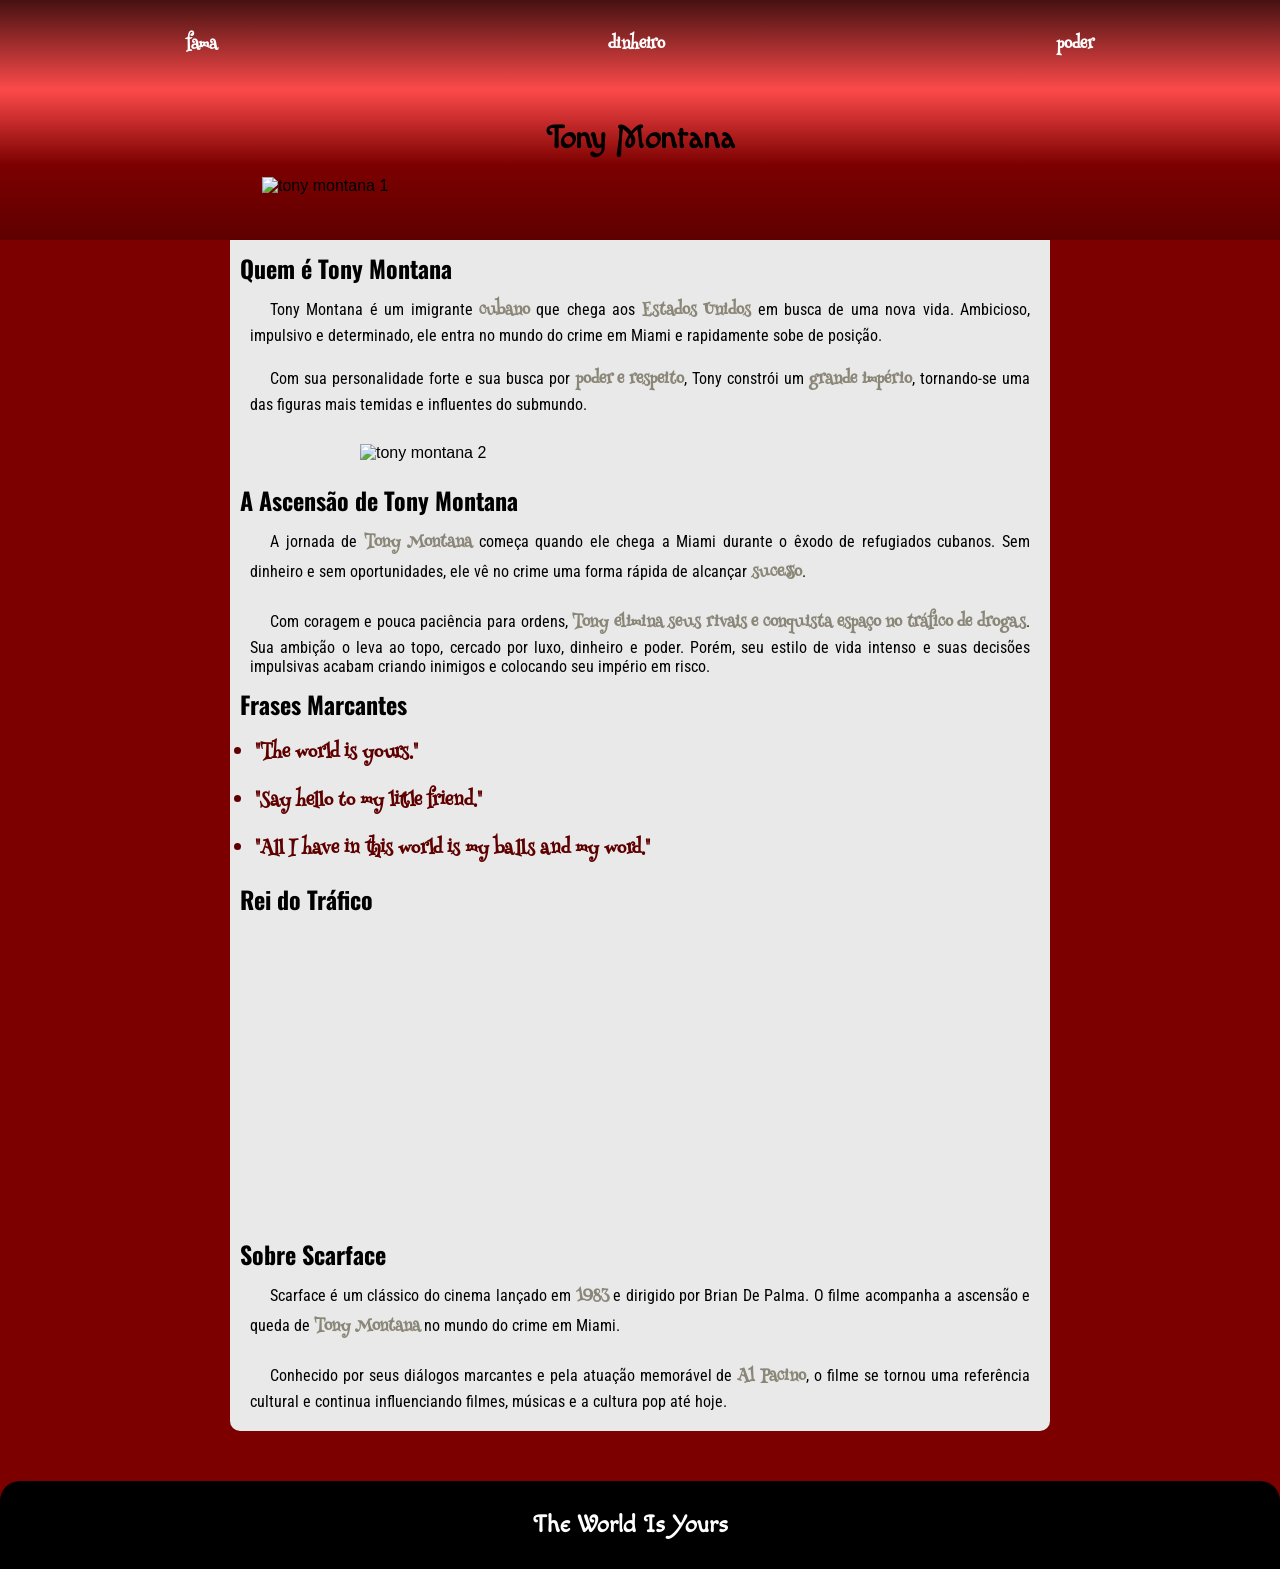
==== conteudo/index.html @ d596cbfe "Initial commit" ====
<!DOCTYPE html>
<html lang="pt-br">
<head>
    <meta charset="UTF-8">
    <meta name="viewport" content="width=device-width, initial-scale=1.0">
    <title>tony montana</title>
    <link rel="shortcut icon" href="imagens/favicon.ico" type="image/x-icon">
    <link rel="stylesheet" href="style.css">
</head>
<body>

    <strong>
        <nav>
            <a href="#">fama</a>
            <a href="#">dinheiro</a>
            <a href="#">poder</a>
        </nav>
    </strong>

    <header>
        <h1>Tony Montana</h1>

        <img src="imagens/imagem 1.jpg" alt="tony montana 1">
    </header>

    <main>
        <article>
            <h2>Quem é Tony Montana</h2>

            <p>Tony Montana é um imigrante <strong>cubano</strong> que chega aos <strong>Estados Unidos</strong> em busca de uma nova vida. Ambicioso, impulsivo e determinado, ele entra no mundo do crime em Miami e rapidamente sobe de posição.</p>

            <p>Com sua personalidade forte e sua busca por <strong>poder e respeito</strong>, Tony constrói um<strong> grande império</strong>, tornando-se uma das figuras mais temidas e influentes do submundo.</p>

            <img src="imagens/imagem 2.jpg" alt="tony montana 2">

            <h2>A Ascensão de Tony Montana</h2>

            <p>A jornada de <strong>Tony Montana</strong> começa quando ele chega a Miami durante o êxodo de refugiados cubanos. Sem dinheiro e sem oportunidades, ele vê no crime uma forma rápida de alcançar <strong>sucesso</strong>.</p>

            <p>Com coragem e pouca paciência para ordens,<strong> Tony elimina seus rivais e conquista espaço no tráfico de drogas</strong>. Sua ambição o leva ao topo, cercado por luxo, dinheiro e poder. Porém, seu estilo de vida intenso e suas decisões impulsivas acabam criando inimigos e colocando seu império em risco.</p>

            <h2>Frases Marcantes</h2>

            <aside>
                <ul>
                    <strong>
                        <li>
                            <abbr title="“O mundo é seu.”">"The world is yours."</abbr>
                        </li>
                        <li>
                            <abbr title="“Diga olá para o meu amiguinho.”">"Say hello to my little friend."</abbr>
                        </li>
                        <li>
                            <abbr title="“Tudo que eu tenho neste mundo é minha coragem e minha palavra.”">"All I have in this world is my balls and my word."</abbr>
                        </li>
                    </strong>
                </ul>

                <h2>Rei do Tráfico</h2>

               <iframe width="560" height="315" src="https://www.youtube.com/embed/ovOp9-i0KkY?si=w8VVJI-bU6DcLcdk" title="YouTube video player" frameborder="0" allow="accelerometer; autoplay; clipboard-write; encrypted-media; gyroscope; picture-in-picture; web-share" referrerpolicy="strict-origin-when-cross-origin" allowfullscreen></iframe>

                <h2>Sobre Scarface</h2>

                <p>Scarface é um clássico do cinema lançado em <strong>1983</strong> e dirigido por Brian De Palma. O filme acompanha a ascensão e queda de <strong>Tony Montana</strong> no mundo do crime em Miami.</p>

                <p>Conhecido por seus diálogos marcantes e pela atuação memorável de <strong>Al Pacino</strong>, o filme se tornou uma referência cultural e continua influenciando filmes, músicas e a cultura pop até hoje.</p>
            
            </aside>
            
        </article>
        
    </main>

    <footer>

    <h2>The World Is Yours<h2>

    <p class="escondido">A frase representa a ambição e o sonho de conquistar tudo. Para Tony Montana, ela simboliza que qualquer pessoa pode alcançar riqueza, poder e sucesso se tiver coragem e determinação. No filme Scarface, a frase mostra o desejo de Tony de dominar o mundo ao seu redor e construir seu próprio império.</p>

    </footer>
</body>
</html>
---- conteudo/style.css ----
@charset "UTF-8";


@import url('https://fonts.googleapis.com/css2?family=Archivo+Black&family=Macondo+Swash+Caps&display=swap');

@import url('https://fonts.googleapis.com/css2?family=Roboto+Condensed:ital,wght@0,100..900;1,100..900&display=swap');

@import url('https://fonts.googleapis.com/css2?family=Oswald:wght@200..700&display=swap');

@import url('https://fonts.googleapis.com/css2?family=Henny+Penny&display=swap');

:root {
    --cor1:#592533;
    --cor2:#0B1426;
    --cor3:#fc4a4a;
    --cor4:#7c0000;
    --cor5:#5f0000;  

    --font-titulos: "Macondo Swash Caps", cursive;
    --font-sub-titulos: "Oswald", sans-serif;
    --font-texto: "Roboto Condensed", cursive;
    --font-link-negrito: "Henny Penny", system-ui;
}

* {
    margin: 0%;
    padding: 0%;
}

strong {
    color: #8b8778;
    font-family: var(--font-link-negrito);
}

h1 {
    font-family: var(--font-titulos);
}

h2 {
    font-family: var(--font-sub-titulos);
}

p {
    font-family: var(--font-texto);
    font-size: bold;
    font-weight: 400px;
}

body {
    
    font-family: Arial, Helvetica, sans-serif;
    background-color: var(--cor4);
}

header  {
    background-image: linear-gradient(to bottom,var(--cor3),var(--cor4),var(--cor5));
    padding: 10px;
    margin: auto;
}

header h1 {
    text-align: center;
    padding-top: 20px;
    padding-bottom: 20px;
}

header  img {
    width: 60%;
    display: block;
    padding-bottom: 35px;
    margin: auto;
}



nav {
    font-family: var(--font-link-negrito);
    display: flex;
    justify-content: center;
    gap: 40px;
    background-image: linear-gradient(to bottom, rgb(70, 17, 17), var(--cor3));
    padding: 10px;
    box-shadow: 2px 3px 8px rgba(0, 0, 0, 0.548);
}

nav > a {
    color: white;
    text-decoration: none;
    padding: 20px;
    margin: auto;
    
}

nav > a:hover {
    color: var(--cor2);
    transition-duration: 0.5s;
    text-decoration: underline;
}

main {
    min-width: 300px;
    max-width: 800px;
    background-color: rgb(233, 233, 233);
    margin: auto;
    margin-bottom: 50px;
    padding: 10px;
    border-bottom-left-radius: 10px;
    border-bottom-right-radius: 10px;
}

main img {
   width: 70%;
    display: block;
    padding: 20px 0px;
    margin: auto;
}



main p {
    padding: 10px;
    text-align: justify;
    text-indent: 20px;
}

ul li {
    color: var(--cor5);
    font-size: 18px;
    padding: 0px;
    margin: 15px;
    text-decoration: none;
}

abbr {
    text-decoration: none;
}

abbr:hover {
    background-color: #0B1426;
    color: white;
    transition-duration: 1s;
}

footer {
    background-color: black;
    color: white;
    text-align: center;
    padding: 30px;
    border-top-left-radius: 20px;
    border-top-right-radius: 20px;
}

footer h2 {
    font-family: var(--font-titulos);
    padding: 10px;
    display: block;
    text-align: left;
    display:inline
}

.escondido {
    background-color:white;
    color:#8b8778;
    font-family: var(--font-link-negrito);
    font-size: 15px;
    padding: 10px;
    border-radius: 30px;
}

.escondido {
    display: none;
}

footer:hover .escondido {
    display: block;
}
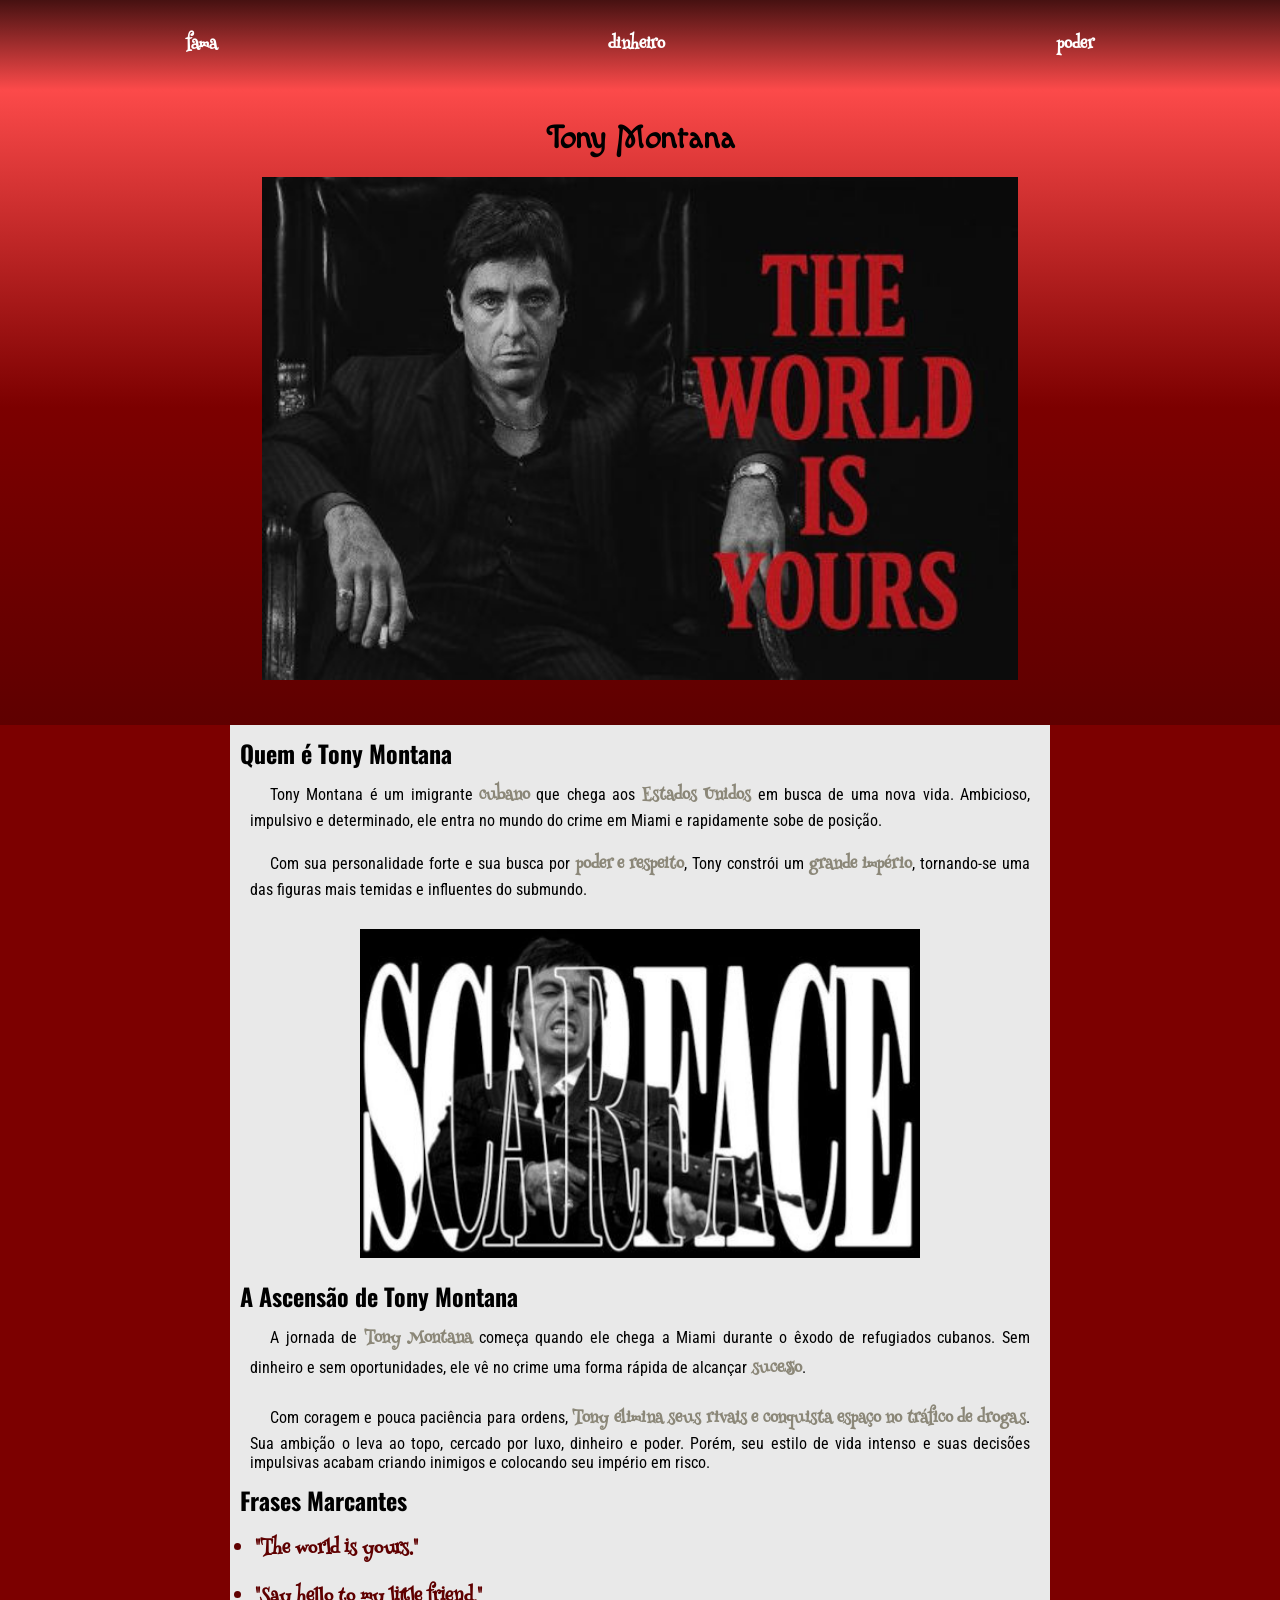
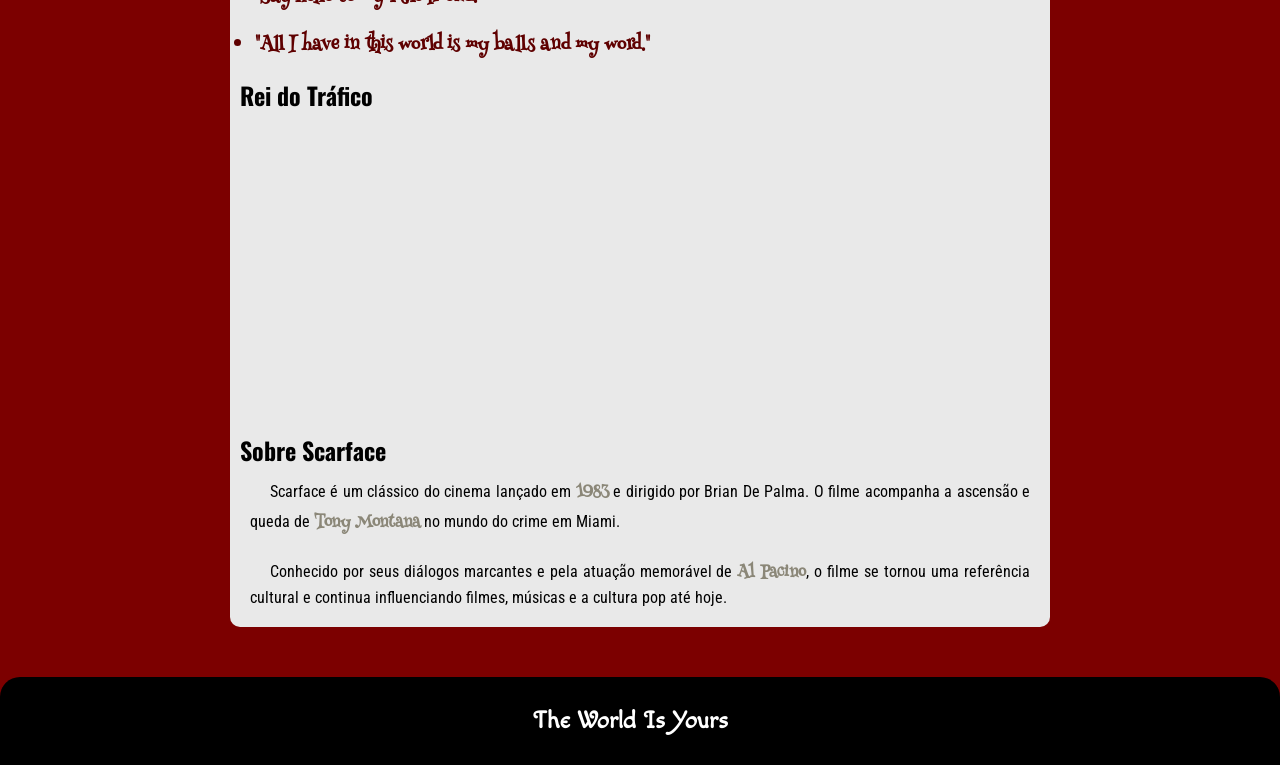
==== commit d194c68a: "0-" ====
--- a/conteudo/index.html
+++ b/conteudo/index.html
@@ -20,7 +20,7 @@
     <header>
         <h1>Tony Montana</h1>
 
-        <img src="imagens/imagem 1.jpg" alt="tony montana 1">
+        <img src="imagens/imagem1.jpg" alt="tony montana 1">
     </header>
 
     <main>
@@ -31,7 +31,7 @@
 
             <p>Com sua personalidade forte e sua busca por <strong>poder e respeito</strong>, Tony constrói um<strong> grande império</strong>, tornando-se uma das figuras mais temidas e influentes do submundo.</p>
 
-            <img src="imagens/imagem 2.jpg" alt="tony montana 2">
+            <img src="imagens/imagem2.jpg" alt="tony montana 2">
 
             <h2>A Ascensão de Tony Montana</h2>
 
